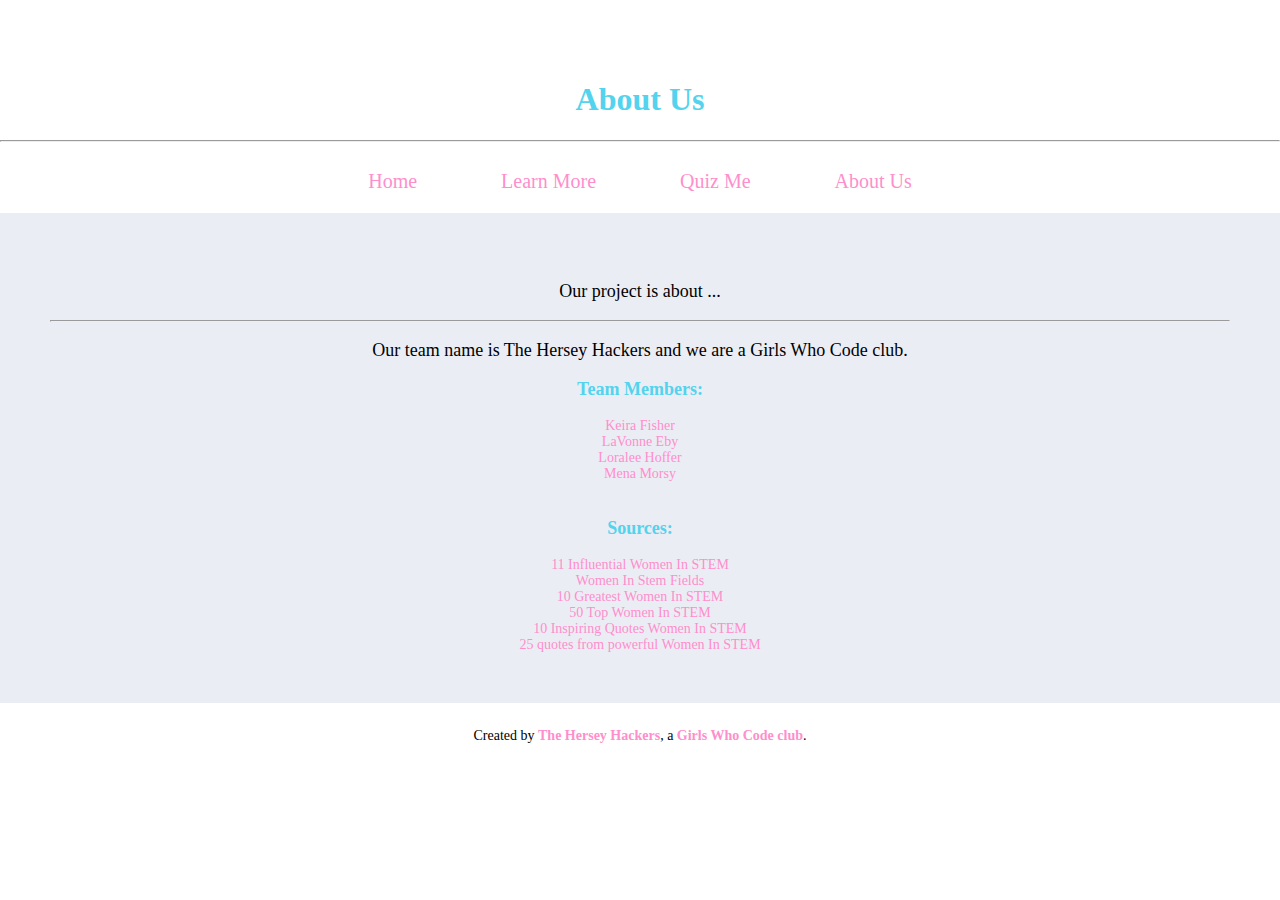
==== about.html @ 57fd5115 "initial upload" ====
<!doctype html>
<html lang="en">
  <head>
    <!-- Required meta tags -->
    <meta charset="utf-8">
    <meta name="viewport" content="width=device-width, initial-scale=1, shrink-to-fit=no">
    <meta name="description" content="Sentence about your website">
    <!-- <meta name="keywords" contents="keywords"> -->
    <meta name="author" content="lavonneeby">
    <!-- Bootstrap CSS -->
    <link rel="stylesheet" href="https://stackpath.bootstrapcdn.com/bootstrap/4.1.3/css/bootstrap.min.css" integrity="sha384-MCw98/SFnGE8fJT3GXwEOngsV7Zt27NXFoaoApmYm81iuXoPkFOJwJ8ERdknLPMO" crossorigin="anonymous">
    <link href="styles.css" rel="stylesheet" type="text/css">
    <title>WomenInSTEM | Learn More</title>
  </head>
  <body>
    <div class="container main-container">
        <div id="header">
            <h1>About Us</h1>
            <hr />
        </div>
        <div id="menu">
            <ul>
                <li><a href="index.html">Home</a></li>
                <li><a href="learn.html">Learn More</a></li>
                <li><a href="quizme.html">Quiz Me</a></li>
                <li><a href="about.html">About Us</a></li>
            </ul>
        </div>

        <div id="content">
            <p class="content-description">
                Our project is about ...
            </p>
            <hr />
            <p class="content-description">
                Our team name is The Hersey Hackers and we are a Girls Who Code club.
            </p>
            <div class="about">
                <p><strong>Team Members:</strong></p>
                <ul>
                    <li>Keira Fisher</li>
                    <li>LaVonne Eby</li>
                    <li>Loralee Hoffer</li>
                    <li>Mena Morsy</li>
                </ul>
                <br />
                <p><strong>Sources:</strong></p>
                <ul>
                    <li><a href="http://www.sheheroes.org/articles/11-influential-women-in-stem/" target="_blank">11 Influential Women In STEM</a></li>
                    <li><a href="https://www.ranker.com/list/women-in-stem-fields/amylindorff" target="_blank">Women In Stem Fields</a></li>
                    <li><a href="https://interestingengineering.com/10-greatest-women-stem" target="_blank">10 Greatest Women In STEM</a></li>
                    <li><a href="https://thebestschools.org/features/50-top-women-in-stem/" target="_blank">50 Top Women In STEM</a></li>
                    <li><a href="https://educationaladvancement.org/ten-inspiring-quotes-women-stem/" target="_blank">10 Inspiring Quotes Women In STEM</a></li>
                    <li><a href="https://interestingengineering.com/25-quotes-from-powerful-women-in-stem-who-will-inspire-you" target="_blank">25 quotes from powerful Women In STEM</a></li>
                </ul>
            </div>
        </div>
    </div>
    <footer class="footer">
        <div class="container">
            <p>Created by <span><strong>The Hersey Hackers</strong></span>, a <span><strong>Girls Who Code club</strong></span>.</p>
        </div>
    </footer>

    <!-- Optional JavaScript -->
    <!-- jQuery first, then Popper.js, then Bootstrap JS -->
    <script src="https://code.jquery.com/jquery-3.3.1.slim.min.js" integrity="sha384-q8i/X+965DzO0rT7abK41JStQIAqVgRVzpbzo5smXKp4YfRvH+8abtTE1Pi6jizo" crossorigin="anonymous"></script>
    <script src="https://cdnjs.cloudflare.com/ajax/libs/popper.js/1.14.3/umd/popper.min.js" integrity="sha384-ZMP7rVo3mIykV+2+9J3UJ46jBk0WLaUAdn689aCwoqbBJiSnjAK/l8WvCWPIPm49" crossorigin="anonymous"></script>
    <script src="https://stackpath.bootstrapcdn.com/bootstrap/4.1.3/js/bootstrap.min.js" integrity="sha384-ChfqqxuZUCnJSK3+MXmPNIyE6ZbWh2IMqE241rYiqJxyMiZ6OW/JmZQ5stwEULTy" crossorigin="anonymous"></script>
  </body>
</html>
---- styles.css ----
/***********  A template for a website with a menu across the top -  By Lin Taylor  ********/
/*
pink    : #FF8ECC
purple  : #C471BE
blue    : #53D3ED
dkblue  : #358797
gray    : #ABACBC
litegray: #D8DBE2
*/

body {
	margin     : 0px;
	padding    : 0px;
	text-align : center;
	font-family: "century gothic";
}
.main-container {
	min-height: 700px;
}

/************* HEADER STUFF ************/
#header {
	margin     : 0px auto;
	text-align : center;
	padding    : 0px;
	padding-top: 60px;
}
#header h1 {
	color  : #53D3ED;
	padding: 0px;
}
/************* MENU ************/
#menu {
	margin : 0px auto;
	padding: 20px 0px 20px 0px;
}
#menu ul {
	margin    : 0px;
	padding   : 0px;
	text-align: center;
}
#menu li {
	display: inline;
}
#menu a {
	padding  : 5px 40px;
	font-size: 20px;
	/* font-weight    : bold; */
	color          : #FF8ECC;
	text-decoration: none;
}
#menu a:hover {
	color: #53D3ED;
}
/************* CONTENT ALL ************/
#content {
	margin    : 0px auto;
	background: #EBEDF4;
	padding   : 50px;
}

/************* CONTENT HOME ************/
img {
	padding: 0px;
}
.blockquote-footer {
	color: white;
}
.card {
	border-radius: 0px;
}
.card-quote:nth-of-type(even) {
	background: #C471BE;
}
.card-quote:nth-of-type(odd) {
	background: #FF8ECC;
}
/* p {
	font-size: 15px;
} */
/************* CONTENT LEARN ************/
.learn {
	margin        : 0px auto;
	padding-bottom: 15px;
}
.learn-bottom {
	padding-top: 25px;
}
/************* CONTENT QUIZ & ABOUT ************/
.quiz-me, .about {
	margin: 0px auto;
	width : 400px;
}
.quiz-me h4, .about h4 {
	margin-bottom: 15px;
}
/************* CONTENT QUIZ ************/
.quiz-me a {
	background     : #FF8ECC;
	color          : white;
	text-decoration: none;
}
.quiz-me a:hover {
	background  : white;
	color       : #FF8ECC;
	border-color: #FF8ECC;
}
/************* CONTENT ABOUT ************/
.about ul {
	margin    : 0px;
	padding   : 0px;
	text-align: center;
}
.about li {
	list-style-type: none;
	color          : #FF8ECC;
	font-size      : 14px;
}
.about a {
	color          : #FF8ECC;
	text-decoration: none;
	font-size      : 14px;
}
.about a:hover {
	color: #53D3ED;
}
.about p {
	font-size: 18px;
	color    : #53D3ED;
}
.content-description {
	font-size: 18px;
}
/************* FOOTER ************/
footer {
	margin-top: 25px;
	font-size : 14px;
}
footer span {
	color         : #FF8ECC;
	padding-bottom: 25px;
}
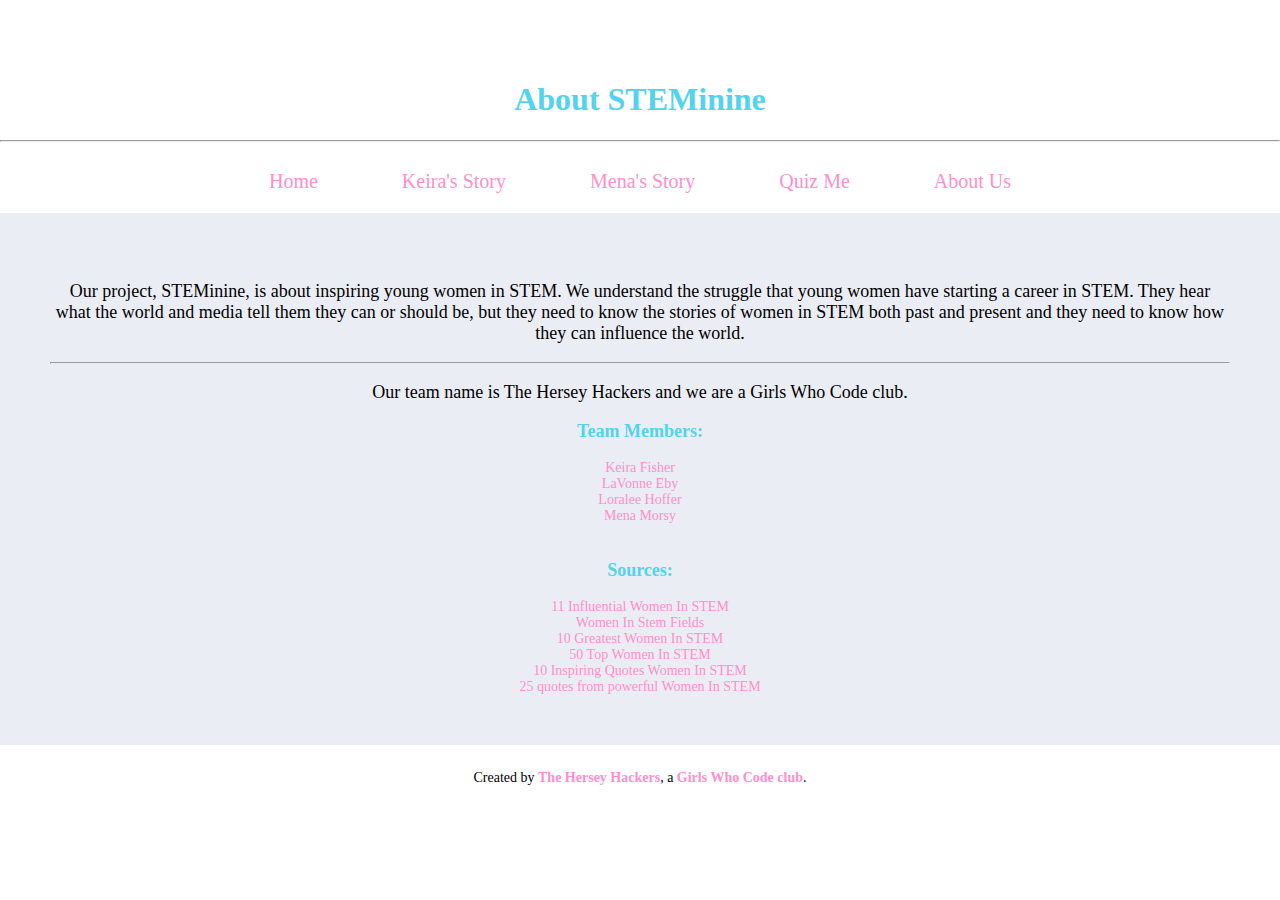
==== commit aadcbe2c: "Updating heading" ====
--- a/about.html
+++ b/about.html
@@ -10,18 +10,19 @@
     <!-- Bootstrap CSS -->
     <link rel="stylesheet" href="https://stackpath.bootstrapcdn.com/bootstrap/4.1.3/css/bootstrap.min.css" integrity="sha384-MCw98/SFnGE8fJT3GXwEOngsV7Zt27NXFoaoApmYm81iuXoPkFOJwJ8ERdknLPMO" crossorigin="anonymous">
     <link href="styles.css" rel="stylesheet" type="text/css">
-    <title>WomenInSTEM | Learn More</title>
+    <title>STEMinine | About STEMinine</title>
   </head>
   <body>
     <div class="container main-container">
         <div id="header">
-            <h1>About Us</h1>
+            <h1>About STEMinine</h1>
             <hr />
         </div>
         <div id="menu">
             <ul>
                 <li><a href="index.html">Home</a></li>
-                <li><a href="learn.html">Learn More</a></li>
+                <li><a href="learnkeira.html">Keira's Story</a></li>
+                <li><a href="learn.html">Mena's Story</a></li>
                 <li><a href="quizme.html">Quiz Me</a></li>
                 <li><a href="about.html">About Us</a></li>
             </ul>
@@ -29,7 +30,7 @@
 
         <div id="content">
             <p class="content-description">
-                Our project is about ...
+                Our project, STEMinine, is about inspiring young women in STEM. We understand the struggle that young women have starting a career in STEM. They hear what the world and media tell them they can or should be, but they need to know the stories of women in STEM both past and present and they need to know how they can influence the world.
             </p>
             <hr />
             <p class="content-description">
--- a/styles.css
+++ b/styles.css
@@ -43,9 +43,8 @@
 	display: inline;
 }
 #menu a {
-	padding  : 5px 40px;
-	font-size: 20px;
-	/* font-weight    : bold; */
+	padding        : 5px 40px;
+	font-size      : 20px;
 	color          : #FF8ECC;
 	text-decoration: none;
 }
@@ -57,6 +56,10 @@
 	margin    : 0px auto;
 	background: #EBEDF4;
 	padding   : 50px;
+}
+#content-white {
+	margin : 0px auto;
+	padding: 50px;
 }
 
 /************* CONTENT HOME ************/
